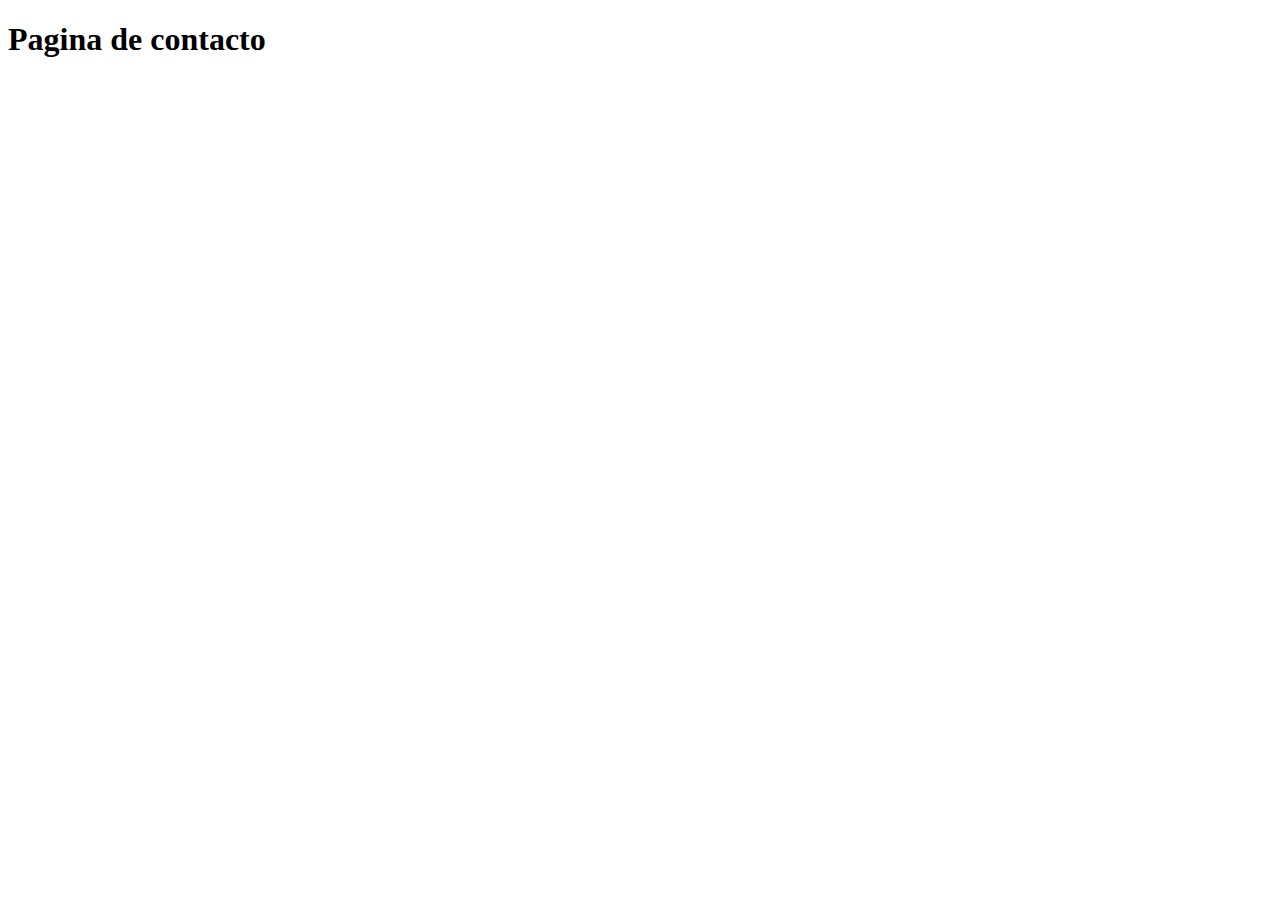
==== html/contacto.html @ d1f3d344 "Add files via upload" ====
<!DOCTYPE html>
<html lang="en">
<head>
    <meta charset="UTF-8">
    <meta name="viewport" content="width=device-width, initial-scale=1.0">
    <title>Contacto</title>
    <link rel="stylesheet" href="../css/style.css">
</head>
<body>
    <h1>Pagina de contacto</h1>
</body>
</html>
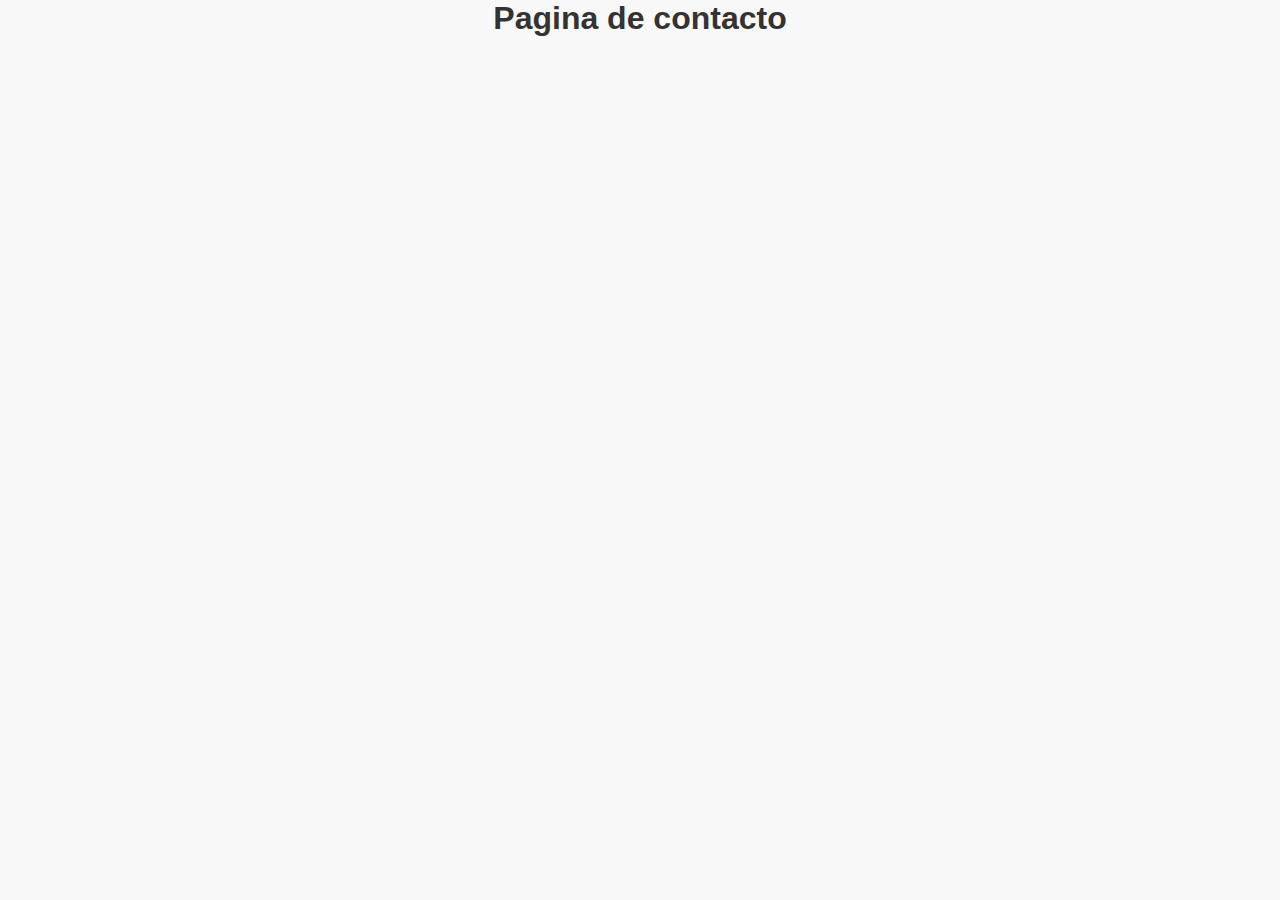
==== commit 142bf070: "Add files via upload" ====
--- a/html/contacto.html
+++ b/html/contacto.html
@@ -4,7 +4,7 @@
     <meta charset="UTF-8">
     <meta name="viewport" content="width=device-width, initial-scale=1.0">
     <title>Contacto</title>
-    <link rel="stylesheet" href="../css/style.css">
+    <link rel="stylesheet" href="../css/styles.css">
 </head>
 <body>
     <h1>Pagina de contacto</h1>
--- a/css/styles.css
+++ b/css/styles.css
@@ -0,0 +1,123 @@
+* {
+    padding: 0;
+    margin: 0;
+    box-sizing: border-box;
+}
+
+body {
+    font-family: Arial, sans-serif;
+    background-color: #f8f8f8;
+    color: #333;
+    display: flex;
+    flex-direction: column;
+    align-items: center;
+}
+
+header {
+    background-color: #333;
+    color: white;
+    width: 100%;
+    padding: 10px 0;
+    text-align: center;
+}
+
+nav ul {
+    list-style: none;
+    padding: 0;
+}
+
+nav ul li {
+    display: inline;
+    margin: 0 15px;
+}
+
+nav a {
+    color: white;
+    text-decoration: none;
+}
+
+.carousel {
+    position: relative;
+    overflow: hidden;
+    width: 280px; /* Cambiado a 280px para vista móvil */
+    max-width: 280px; /* Limita el ancho a 280px */
+    margin: auto; /* Centra el carrusel */
+}
+
+.carousel-track {
+    display: flex;
+    transition: transform 0.5s ease-in-out;
+    width: calc(100% * 6); /* Asegura que el contenedor tenga suficiente ancho */
+}
+
+.carousel img {
+    width: 280px; /* Ancho fijo para las imágenes en vista móvil */
+    height: auto; /* Mantiene la proporción */
+    flex: 0 0 auto; /* Asegura que cada imagen ocupe su espacio */
+}
+
+.carousel-button {
+    position: absolute;
+    top: 50%;
+    transform: translateY(-50%);
+    background-color: rgba(255, 255, 255, 0.8);
+    border: none;
+    cursor: pointer;
+    padding: 10px;
+    font-size: 20px;
+}
+
+.left {
+    left: 10px;
+}
+
+.right {
+    right: 10px;
+}
+
+main {
+    padding: 20px;
+    width: 100%;
+    max-width: 280px; /* Limita el ancho a 280px */
+}
+
+.grid-container {
+    display: grid;
+    grid-template-columns: 1fr;
+    gap: 15px;
+}
+
+.card {
+    background-color: white;
+    border: 1px solid #ccc;
+    border-radius: 5px;
+    padding: 15px;
+    text-align: center;
+}
+
+h2 {
+    margin-bottom: 20px;
+}
+
+/* Media queries para pantallas más grandes */
+@media (min-width: 600px) {
+    .carousel {
+        width: 320px; /* Aumenta el ancho para pantallas más grandes */
+        max-width: 320px;
+    }
+    .grid-container {
+        grid-template-columns: repeat(2, 1fr);
+    }
+}
+
+@media (min-width: 900px) {
+    .grid-container {
+        grid-template-columns: repeat(3, 1fr);
+    }
+}
+
+footer {
+    margin-top: 20px;
+    text-align: center;
+    padding: 10px;
+}
